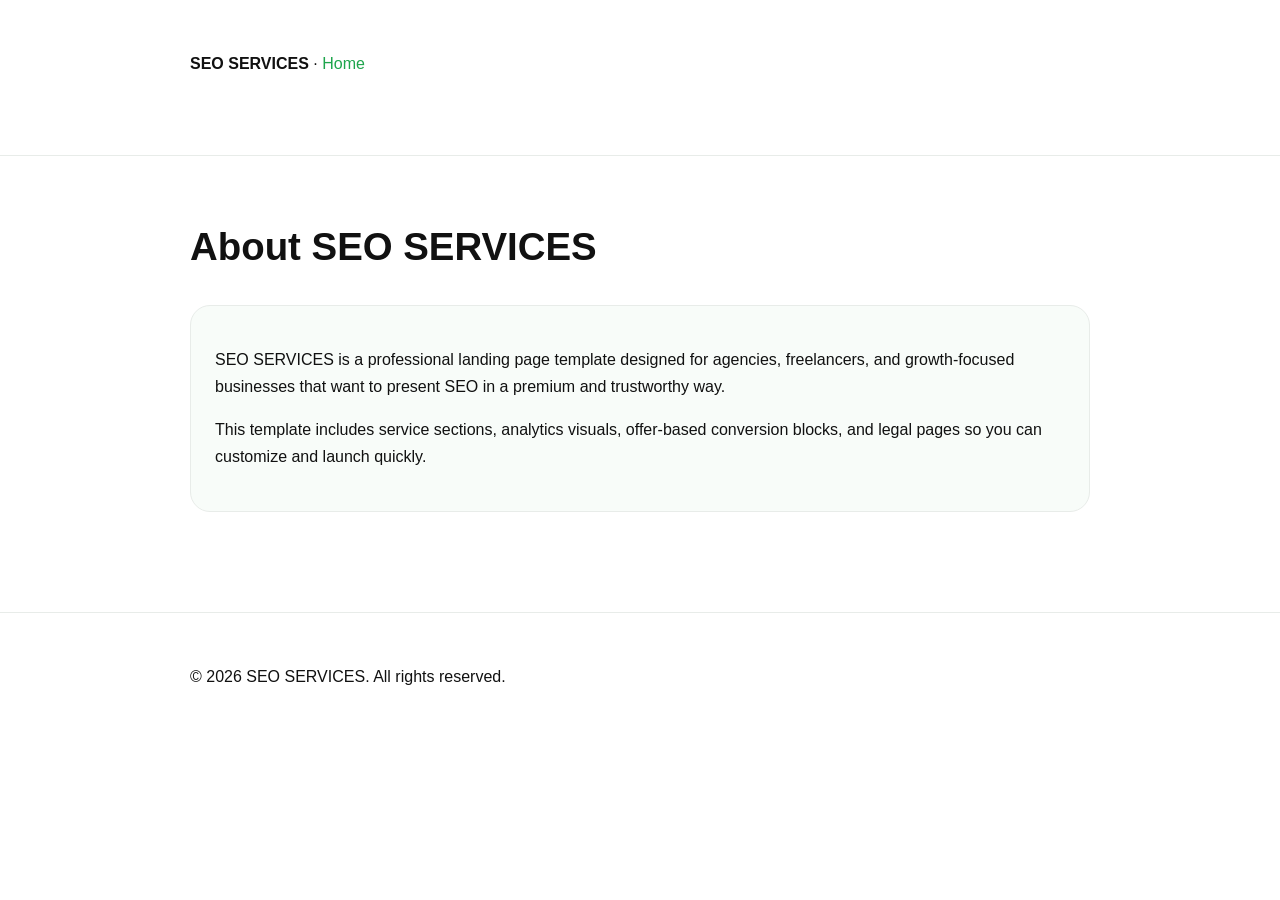
==== about.html @ 06467d43 "upload landing page" ====
<!DOCTYPE html>
<html lang="en">
<head>
  <meta charset="UTF-8">
  <meta name="viewport" content="width=device-width, initial-scale=1.0">
  <title>About | SEO SERVICES</title>
  <style>
    body{font-family:Inter,Arial,sans-serif;margin:0;background:#fff;color:#111;line-height:1.7} .wrap{width:min(900px,calc(100% - 32px));margin:auto;padding:32px 0 60px} header,footer{border-bottom:1px solid #e8ece9;padding:18px 0} footer{border-top:1px solid #e8ece9;border-bottom:none;margin-top:40px} a{text-decoration:none;color:#1ea54c} h1{font-size:2.4rem} .card{background:#f8fcf9;border:1px solid #e8ece9;border-radius:20px;padding:24px}
  </style>
</head>
<body>
  <header><div class="wrap"><strong>SEO SERVICES</strong> · <a href="index.html">Home</a></div></header>
  <div class="wrap">
    <h1>About SEO SERVICES</h1>
    <div class="card">
      <p>SEO SERVICES is a professional landing page template designed for agencies, freelancers, and growth-focused businesses that want to present SEO in a premium and trustworthy way.</p>
      <p>This template includes service sections, analytics visuals, offer-based conversion blocks, and legal pages so you can customize and launch quickly.</p>
    </div>
  </div>
  <footer><div class="wrap">© 2026 SEO SERVICES. All rights reserved.</div></footer>
  <script>console.log('About page loaded');</script>
</body>
</html>
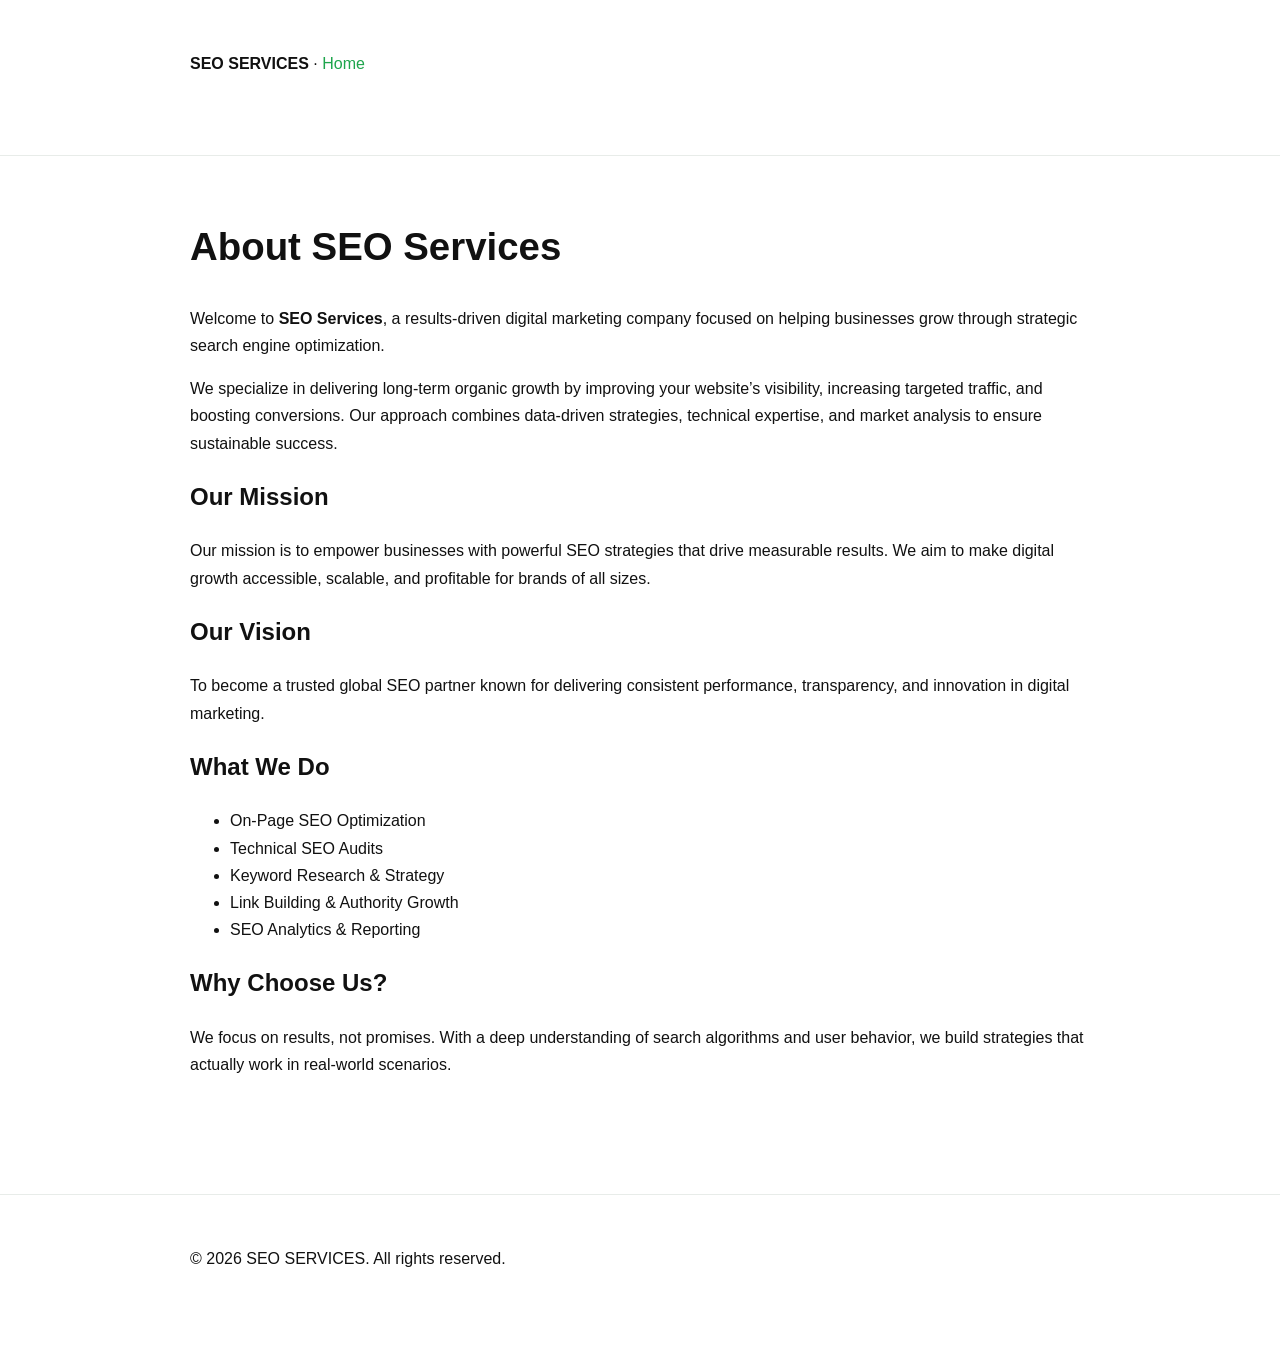
==== commit 854dc313: "add legal content" ====
--- a/about.html
+++ b/about.html
@@ -1,23 +1,104 @@
 <!DOCTYPE html>
 <html lang="en">
+
 <head>
   <meta charset="UTF-8">
   <meta name="viewport" content="width=device-width, initial-scale=1.0">
   <title>About | SEO SERVICES</title>
   <style>
-    body{font-family:Inter,Arial,sans-serif;margin:0;background:#fff;color:#111;line-height:1.7} .wrap{width:min(900px,calc(100% - 32px));margin:auto;padding:32px 0 60px} header,footer{border-bottom:1px solid #e8ece9;padding:18px 0} footer{border-top:1px solid #e8ece9;border-bottom:none;margin-top:40px} a{text-decoration:none;color:#1ea54c} h1{font-size:2.4rem} .card{background:#f8fcf9;border:1px solid #e8ece9;border-radius:20px;padding:24px}
+    body {
+      font-family: Inter, Arial, sans-serif;
+      margin: 0;
+      background: #fff;
+      color: #111;
+      line-height: 1.7
+    }
+
+    .wrap {
+      width: min(900px, calc(100% - 32px));
+      margin: auto;
+      padding: 32px 0 60px
+    }
+
+    header,
+    footer {
+      border-bottom: 1px solid #e8ece9;
+      padding: 18px 0
+    }
+
+    footer {
+      border-top: 1px solid #e8ece9;
+      border-bottom: none;
+      margin-top: 40px
+    }
+
+    a {
+      text-decoration: none;
+      color: #1ea54c
+    }
+
+    h1 {
+      font-size: 2.4rem
+    }
+
+    .card {
+      background: #f8fcf9;
+      border: 1px solid #e8ece9;
+      border-radius: 20px;
+      padding: 24px
+    }
   </style>
 </head>
+
 <body>
-  <header><div class="wrap"><strong>SEO SERVICES</strong> · <a href="index.html">Home</a></div></header>
+  <header>
+    <div class="wrap"><strong>SEO SERVICES</strong> · <a href="index.html">Home</a></div>
+  </header>
   <div class="wrap">
-    <h1>About SEO SERVICES</h1>
-    <div class="card">
-      <p>SEO SERVICES is a professional landing page template designed for agencies, freelancers, and growth-focused businesses that want to present SEO in a premium and trustworthy way.</p>
-      <p>This template includes service sections, analytics visuals, offer-based conversion blocks, and legal pages so you can customize and launch quickly.</p>
-    </div>
+    <h1>About SEO Services</h1>
+
+    <p>
+      Welcome to <strong>SEO Services</strong>, a results-driven digital marketing company focused on helping businesses
+      grow through strategic search engine optimization.
+    </p>
+
+    <p>
+      We specialize in delivering long-term organic growth by improving your website’s visibility, increasing targeted
+      traffic, and boosting conversions. Our approach combines data-driven strategies, technical expertise, and market
+      analysis to ensure sustainable success.
+    </p>
+
+    <h2>Our Mission</h2>
+    <p>
+      Our mission is to empower businesses with powerful SEO strategies that drive measurable results. We aim to make
+      digital growth accessible, scalable, and profitable for brands of all sizes.
+    </p>
+
+    <h2>Our Vision</h2>
+    <p>
+      To become a trusted global SEO partner known for delivering consistent performance, transparency, and innovation
+      in digital marketing.
+    </p>
+
+    <h2>What We Do</h2>
+    <ul>
+      <li>On-Page SEO Optimization</li>
+      <li>Technical SEO Audits</li>
+      <li>Keyword Research & Strategy</li>
+      <li>Link Building & Authority Growth</li>
+      <li>SEO Analytics & Reporting</li>
+    </ul>
+
+    <h2>Why Choose Us?</h2>
+    <p>
+      We focus on results, not promises. With a deep understanding of search algorithms and user behavior, we build
+      strategies that actually work in real-world scenarios.
+    </p>
   </div>
-  <footer><div class="wrap">© 2026 SEO SERVICES. All rights reserved.</div></footer>
+  <footer>
+    <div class="wrap">© 2026 SEO SERVICES. All rights reserved.</div>
+  </footer>
   <script>console.log('About page loaded');</script>
 </body>
-</html>
+
+</html>
